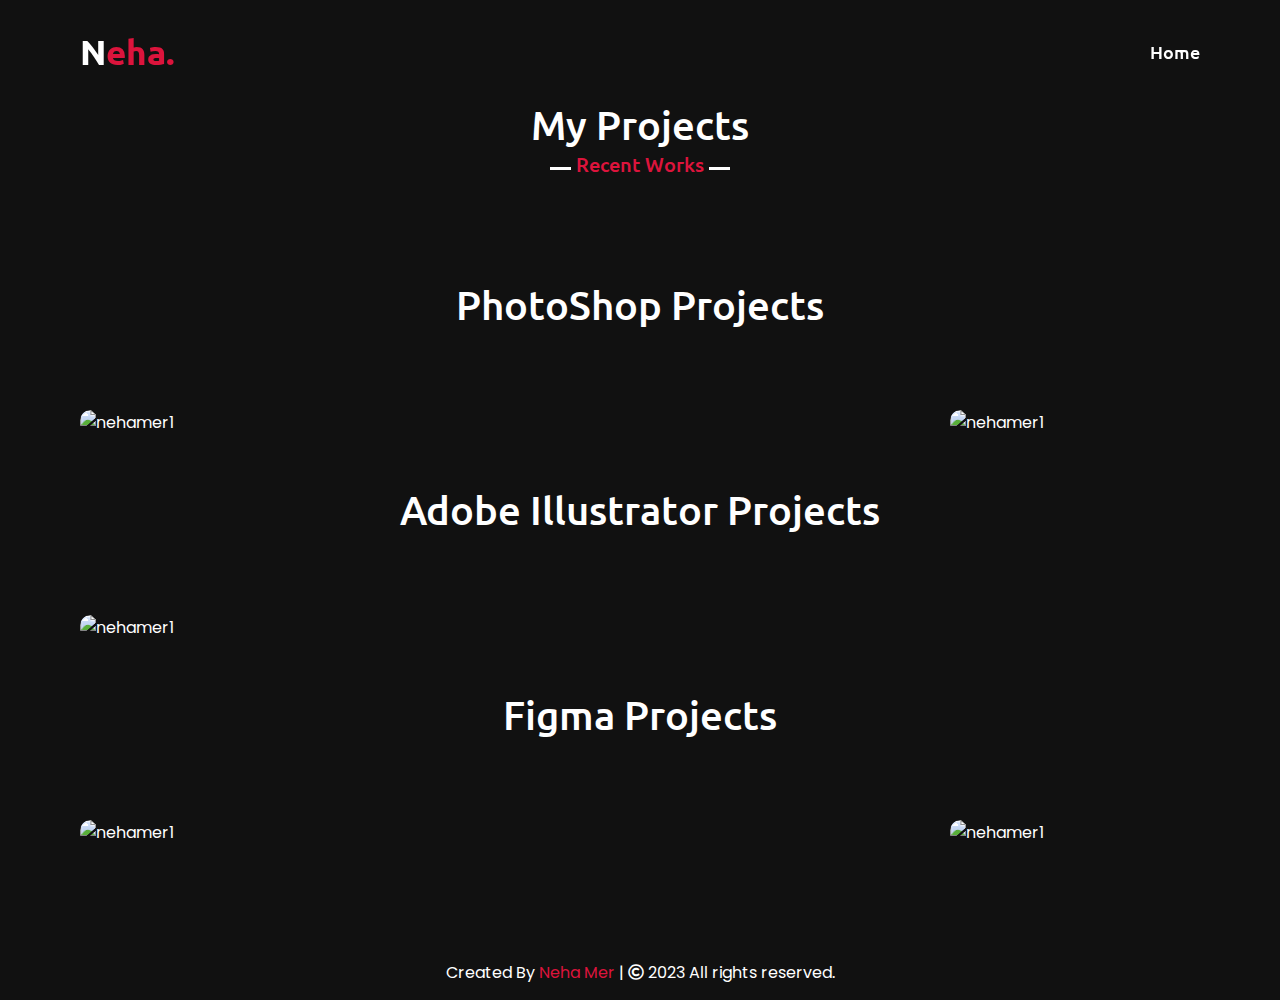
==== Projects.html @ 65803ea8 "UPLOAD FILES" ====
<!DOCTYPE html>
<html lang="en">
<head>
    <meta charset="UTF-8">
    <meta name="viewport" content="width=device-width, initial-scale=1.0">
    <title>Personal Portfolio Website</title>
    <link rel="stylesheet" href="style.css">
    <link rel="stylesheet" href="https://cdnjs.cloudflare.com/ajax/libs/font-awesome/5.15.3/css/all.min.css"/>
    <script src="https://code.jquery.com/jquery-3.5.1.min.js"></script>
    <script src="https://cdnjs.cloudflare.com/ajax/libs/typed.js/2.0.11/typed.min.js"></script>
    <script src="https://cdnjs.cloudflare.com/ajax/libs/waypoints/4.0.1/jquery.waypoints.min.js"></script>
    <script src="https://cdnjs.cloudflare.com/ajax/libs/OwlCarousel2/2.3.4/owl.carousel.min.js"></script>
    <link rel="stylesheet" href="https://cdnjs.cloudflare.com/ajax/libs/OwlCarousel2/2.3.4/assets/owl.carousel.min.css"/>

</head>
<body>
    <div class="scroll-up-btn">
        <i class="fas fa-angle-up"></i>
    </div>
    <nav class="navbar">
        <div class="max-width">
            <div class="logo"><a href="#">N<span>eha.</span></a></div>
            <ul class="menu">
                <li><a href="index.html" class="menu-btn">Home</a></li>
                
            </ul>
            <div class="menu-btn">
                <i class="fas fa-bars"></i>
            </div>
        </div>
    </nav>

    <!-- home section start -->
   

    <!-- about section start -->
    

    <!-- services section start -->
    
    <!-- skills section start -->
    
    <!-- project section start -->
      <section class="teams" id="teams">
        <div class="max-width">
            <h2 class="title">My Projects</h2>

            <h2 class="ttitle">PhotoShop Projects</h2>
                <div class="work-list">

                  
                    <div class="work">
                        
                        <img src="images/PORT/BUSINESSCARD.png" alt="nehamer1">
                        <div class="layer">
                            <h3> A PROJECTS</h3>
                        
                        </div>
                    </div>
                    <div class="work">
                        <img src="images/PORT/FLYER.png" alt="">
                        <div class="layer">
                            <h3>B PROJECTS</h3>
                            
                        </div>
                    </div>
                    <div class="work">
                        <img src="images/PORT/MAGAZINE.png" alt="">
                        <div class="layer">
                            <h3>C PROJECTS </h3>
                            
                        </div>
                        
                    </div>

                    <div class="work">
                        
                        <img src="images/PORT/POSTER.png" alt="nehamer1">
                        <div class="layer">
                            <h3> D PROJECTS</h3>
                           
                        </div>
                    </div>
                    </div>
                </div>

                <div class="max-width">
                <h2 class="ttitle">Adobe Illustrator Projects</h2>
                <div class="work-list">

                  
                    <div class="work">
                        
                        <img src="images/PORT/ILL/CANADA.png" alt="nehamer1">
                        <div class="layer">
                            <h3> E PROJECTS</h3>
                        
                        </div>
                    </div>
                    <div class="work">
                        <img src="images/PORT/ILL/BUSINESSCARD.png" alt="">
                        <div class="layer">
                            <h3>F PROJECTS</h3>
                            
                        </div>
                    </div>
                    <div class="work">
                        <img src="images/PORT/ILL/GYM.png" alt="">
                        <div class="layer">
                            <h3>G PROJECTS </h3>
                            
                        </div>
                        
                    </div>

                    
                    </div>
                </div>

                <div class="max-width">
                <h2 class="ttitle">Figma Projects</h2>
                <div class="work-list">

                  
                    <div class="work">
                        
                        <img src="images/insta M.jpeg" alt="nehamer1">
                        <div class="layer">
                            <h3> I PROJECTS</h3>
                        
                        </div>
                    </div>
                    <div class="work">
                        <img src="images/weather.jpeg" alt="">
                        <div class="layer">
                            <h3>J PROJECTS</h3>
                            
                        </div>
                    </div>
                    <div class="work">
                        <img src="images/file_Mockup.jpeg" alt="">
                        <div class="layer">
                            <h3>K PROJECTS </h3>
                            
                        </div>
                        
                    </div>

                    <div class="work">
                        
                        <img src="images/insta M.jpeg" alt="nehamer1">
                        <div class="layer">
                            <h3> L PROJECTS</h3>
                           
                        </div>
                    </div>
                    </div>
                </div>
    </section>


               

    <!-- footer section start -->
    <footer>
        <span>Created By <a href="">Neha Mer</a> | <span class="far fa-copyright"></span> 2023 All rights reserved.</span>
    </footer>

    <script src="script.js"></script>
    <script>
        const scriptURL = 'https://script.google.com/macros/s/AKfycbx9KCAohNTqaZGosoQh_d7rywT_AVhth2XgjEk4Aojrrw5KRlVDUwR_ruDy-Goc1YJQIQ/exec'
        const form = document.forms['submit-to-google-sheet']
      
        form.addEventListener('submit', e => {
          e.preventDefault()
          fetch(scriptURL, { method: 'POST', body: new FormData(form)})
            .then(response => console.log('Success!', response))
            .catch(error => console.error('Error!', error.message))
        })
      </script>
</body>
</html>
---- style.css ----
/*  import google fonts */
@import url('https://fonts.googleapis.com/css2?family=Poppins:wght@400;500;600;700&family=Ubuntu:wght@400;500;700&display=swap');

*{
    margin: 0;
    padding: 0;
    box-sizing: border-box;
    text-decoration: none;
}
html{
    scroll-behavior: smooth;
}

/* custom scroll bar */
::-webkit-scrollbar {
    width: 10px;
}
::-webkit-scrollbar-track {
    background: #f1f1f1;
}
::-webkit-scrollbar-thumb {
    background: #888;
}

::-webkit-scrollbar-thumb:hover {
    background: #555;
}

/* all similar content styling codes */
section{
    padding: 100px 0;
}
.max-width{
    max-width: 1300px;
    padding: 0 80px;
    margin: auto;
}
.about, .services, .skills, .teams, .contact, footer{
    font-family: 'Poppins', sans-serif;
}
.about .about-content,
.services .serv-content,
.skills .skills-content,
.contact .contact-content{
    display: flex;
    flex-wrap: wrap;
    align-items: center;
    justify-content: space-between;
}
section .title{
    position: relative;
    text-align: center;
    font-size: 40px;
    font-weight: 500;
    margin-bottom: 60px;
    padding-bottom: 20px;
    font-family: 'Ubuntu', sans-serif;
}




section .ttitle{
    position: relative;
    text-align: center;
    font-size: 40px;
    font-weight: 500;
    margin-bottom: 60px;
    padding-bottom: 20px;
    padding-top: 50px;
    font-family: 'Ubuntu', sans-serif;
}



section .title::before{
    content: "";
    position: absolute;
    bottom: 0px;
    left: 50%;
    width: 180px;
    height: 3px;
    background: #111;
    transform: translateX(-50%);
}
section .title::after{
    position: absolute;
    bottom: -8px;
    left: 50%;
    font-size: 20px;
    color: crimson;
    padding: 0 5px;
    background: #fff;
    transform: translateX(-50%);
}

/* navbar styling */
.navbar{
    position: fixed;
    width: 100%;
    z-index: 999;
    padding: 30px 0;
    font-family: 'Ubuntu', sans-serif;
    transition: all 0.3s ease;
}
.navbar.sticky{
    padding: 15px 0;
    background: crimson;
}
.navbar .max-width{
    display: flex;
    align-items: center;
    justify-content: space-between;
}
.navbar .logo a{
    color: #fff;
    font-size: 35px;
    font-weight: 600;
}
.navbar .logo a span{
    color: crimson;
    transition: all 0.3s ease;
}
.navbar.sticky .logo a span{
    color: #fff;
}
.navbar .menu li{
    list-style: none;
    display: inline-block;
}
.navbar .menu li a{
    display: block;
    color: #fff;
    font-size: 18px;
    font-weight: 500;
    margin-left: 25px;
    transition: color 0.3s ease;
}
.navbar .menu li a:hover{
    color: crimson;
}
.navbar.sticky .menu li a:hover{
    color: #fff;
}

/* menu btn styling */
.menu-btn{
    color: #fff;
    font-size: 23px;
    cursor: pointer;
    display: none;
}
.scroll-up-btn{
    position: fixed;
    height: 45px;
    width: 42px;
    background: crimson;
    right: 30px;
    bottom: 10px;
    text-align: center;
    line-height: 45px;
    color: #fff;
    z-index: 9999;
    font-size: 30px;
    border-radius: 6px;
    border-bottom-width: 2px;
    cursor: pointer;
    opacity: 0;
    pointer-events: none;
    transition: all 0.3s ease;
}
.scroll-up-btn.show{
    bottom: 30px;
    opacity: 1;
    pointer-events: auto;
}
.scroll-up-btn:hover{
    filter: brightness(90%);
}


/* home section styling */
.home{
    display: flex;
    background: url("images/NEHA\ FULL-BACK.jpg") no-repeat center;
    height: 100vh;
    color: #fff;
    min-height: 500px;
    background-size: cover;
    background-attachment: fixed;
    font-family: 'Ubuntu', sans-serif;
}




.phome{

    background-color: #000000;
 
    color: #000000;
    
    background-size: cover;
 
    font-family: 'Ubuntu', sans-serif;
}






.home .max-width{
  width: 100%;
  display: flex;
}
.home .max-width .row{
  margin-right: 0;
}
.home .home-content .text-1{
    font-size: 27px;
}
.home .home-content .text-2{
    font-size: 75px;
    font-weight: 600;
    margin-left: -3px;
}
.home .home-content .text-3{
    font-size: 40px;
    margin: 5px 0;
}
.home .home-content .text-3 span{
    color: crimson;
    font-weight: 500;
}
.home .home-content a{
    display: inline-block;
    background: crimson;
    color: #fff;
    font-size: 25px;
    padding: 12px 36px;
    margin-top: 20px;
    font-weight: 400;
    border-radius: 6px;
    border: 2px solid crimson;
    transition: all 0.3s ease;
}
.home .home-content a:hover{
    color: crimson;
    background: none;
}

/* about section styling */
.about .title::after{
    content: "who i am";
}
.about .about-content .left{
    width: 45%;
}
.about .about-content .left img{
    height: 400px;
    width: 400px;
    object-fit: cover;
    border-radius: 6px;
}
.about .about-content .right{
    width: 55%;
}
.about .about-content .right .text{
    font-size: 25px;
    font-weight: 600;
    margin-bottom: 10px;
}
.about .about-content .right .text span{
    color: crimson;
}
.about .about-content .right p{
    text-align: justify;
}
.about .about-content .right a{
    display: inline-block;
    background: crimson;
    color: #fff;
    font-size: 20px;
    font-weight: 500;
    padding: 10px 30px;
    margin-top: 20px;
    border-radius: 6px;
    border: 2px solid crimson;
    transition: all 0.3s ease;
}
.about .about-content .right a:hover{
    color: crimson;
    background: none;
}

/* services section styling */
.services, .teams{
    color:#fff;
    background: #111;
}
.services .title::before,
.teams .title::before{
    background: #fff;
}
.services .title::after,
.teams .title::after{
    background: #111;
    content: "what i provide";
}
.services .serv-content .card{
    width: calc(33% - 20px);
    background: #222;
    text-align: center;
    border-radius: 6px;
    padding: 50px 25px;
    cursor: pointer;
    transition: all 0.3s ease;
}
.services .serv-content .card:hover{
    background: crimson;
}
.services .serv-content .card .box{
    transition: all 0.3s ease;
}
.services .serv-content .card:hover .box{
    transform: scale(1.05);
}
.services .serv-content .card i{
    font-size: 50px;
    color: crimson;
    transition: color 0.3s ease;
}
.services .serv-content .card:hover i{
    color: #fff;
}
.services .serv-content .card .text{
    font-size: 25px;
    font-weight: 500;
    margin: 10px 0 7px 0;
}

/* skills section styling */

.skills .title::after{
    content: "what i know";
}
.skills .skills-content .column{
    width: calc(50% - 30px);
}
.skills .skills-content .left .text{
    font-size: 20px;
    font-weight: 600;
    margin-bottom: 10px;
}
.skills .skills-content .left p{
    text-align: justify;
}
.skills .skills-content .left a{
    display: inline-block;
    background: crimson;
    color: #fff;
    font-size: 18px;
    font-weight: 500;
    padding: 8px 16px;
    margin-top: 20px;
    border-radius: 6px;
    border: 2px solid crimson;
    transition: all 0.3s ease;
}
.skills .skills-content .left a:hover{
    color: crimson;
    background: none;
}
.skills .skills-content .right .bars{
    margin-bottom: 15px;
}
.skills .skills-content .right .info{
    display: flex;
    margin-bottom: 5px;
    align-items: center;
    justify-content: space-between;
}
.skills .skills-content .right span{
    font-weight: 500;
    font-size: 18px;
}
.skills .skills-content .right .line{
    height: 5px;
    width: 100%;
    background: lightgrey;
    position: relative;
}
.skills .skills-content .right .line::before{
    content: "";
    position: absolute;
    height: 100%;
    left: 0;
    top: 0;
    background: crimson;
}
.skills-content .right .html::before{
    width: 90%;
}
.skills-content .right .css::before{
    width: 60%;
}
.skills-content .right .js::before{
    width: 80%;
}
.skills-content .right .php::before{
    width: 50%;
}
.skills-content .right .mysql::before{
    width: 70%;
}

/* teams section styling */

.work-list {
    display: grid;
    grid-template-columns: repeat(auto-fit, minmax(250px, 1fr));
    grid-gap: 40px;
    margin-top: 50px;
    overflow: hidden;
}

.work {
    position: relative;
    overflow: hidden;
    border-radius: 10px;
}

.work img {
    width: 100%;
    border-radius: 10px;
    display: block;
    transition: transform 0.5s;
}

.layer {
    width: 100%;
    height: 0;
    position: absolute;
    background: linear-gradient(rgba(0, 0, 0, 0.6), #ff004f);
    border-radius: 10px;
    left: 0;
    bottom: 0;
    overflow: hidden;
    display: flex;
    align-items: center;
    justify-content: center;
    flex-direction: column;
    text-align: center;
    padding: 0 40px;
    font-size: 14px;
    transition: 0.5s;
}

.layer h3 {
    font-weight: 500;
    margin-bottom: 20px;
}

.layer a {
    margin-top: 20px;
    color: #ff004f;
    text-decoration: none;
    font-size: 18px;
    background: #fff;
    line-height: 50px;
    width: 50px;
    height: 50px;
    border-radius: 50%;
    text-align: center;
}

.work:hover img {
    transform: scale(1.1);
}

.work:hover .layer {
    height: 100%;
}

.btn {
    display: block;
    margin: 50px auto;
    width: fit-content;
    border: 1px solid #b54769;
    text-decoration: none;
    color: #fff;
    padding: 14px 50px;
    border-radius: 6px;
    transition: 0.6s;
}

.btn:hover {
    background: #ff004f;
}




.teams .title::after{
    content: "Recent Works";
}
.teams .carousel .card{
    background: #222;
    border-radius: 6px;
    padding: 25px 35px;
    text-align: center;
    overflow: hidden;
    transition: all 0.3s ease;
}
.teams .carousel .card:hover{
    background: crimson;
}
.teams .carousel .card .box{
    display: flex;
    flex-direction: column;
    align-items: center;
    justify-content: center;
    transition: all 0.3s ease;
}
.teams .carousel .card:hover .box{
    transform: scale(1.05);
}
.teams .carousel .card .text{
    font-size: 25px;
    font-weight: 500;
    margin: 10px 0 7px 0;
}
.teams .carousel .card img{
    height: 150px;
    width: 150px;
    object-fit: cover;
    border-radius: 50%;
    border: 5px solid crimson;
    transition: all 0.3s ease;
}
.teams .carousel .card:hover img{
    border-color: #fff;
}
.owl-dots{
    text-align: center;
    margin-top: 20px;
}
.owl-dot{
    height: 13px;
    width: 13px;
    margin: 0 5px;
    outline: none!important;
    border-radius: 50%;
    border: 2px solid crimson!important;
    transition: all 0.3s ease;
}
.owl-dot.active{
    width: 35px;
    border-radius: 14px;
}
.owl-dot.active,
.owl-dot:hover{
    background: crimson!important;
}

/* contact section styling */
.contact .title::after{
    content: "get in touch";
}
.contact .contact-content .column{
    width: calc(50% - 30px);
}
.contact .contact-content .text{
    font-size: 20px;
    font-weight: 600;
    margin-bottom: 10px;
}
.contact .contact-content .left p{
    text-align: justify;
}
.contact .contact-content .left .icons{
    margin: 10px 0;
}
.contact .contact-content .row{
    display: flex;
    height: 65px;
    align-items: center;
}
.contact .contact-content .row .info{
    margin-left: 30px;
}
.contact .contact-content .row i{
    font-size: 25px;
    color: crimson;
}
.contact .contact-content .info .head{
    font-weight: 500;
}
.contact .contact-content .info .sub-title{
    color: #333;
}
.contact .right form .fields{
    display: flex;
}
.contact .right form .field,
.contact .right form .fields .field{
    height: 45px;
    width: 100%;
    margin-bottom: 15px;
}
.contact .right form .textarea{
    height: 80px;
    width: 100%;
}
.contact .right form .name{
    margin-right: 10px;
}
.contact .right form .field input,
.contact .right form .textarea textarea{
    height: 100%;
    width: 100%;
    border: 1px solid lightgrey;
    border-radius: 6px;
    outline: none;
    padding: 0 15px;
    font-size: 17px;
    font-family: 'Poppins', sans-serif;
    transition: all 0.3s ease;
}
.contact .right form .field input:focus,
.contact .right form .textarea textarea:focus{
    border-color: #b3b3b3;
}
.contact .right form .textarea textarea{
  padding-top: 10px;
  resize: none;
}
.contact .right form .button-area{
  display: flex;
  align-items: center;
}
.right form .button-area button{
  color: #fff;
  display: block;
  width: 160px!important;
  height: 45px;
  outline: none;
  font-size: 18px;
  font-weight: 500;
  border-radius: 6px;
  cursor: pointer;
  flex-wrap: nowrap;
  background: crimson;
  border: 2px solid crimson;
  transition: all 0.3s ease;
}
.right form .button-area button:hover{
  color: crimson;
  background: none;
}
/* footer section styling */
footer{
    background: #111;
    padding: 15px 23px;
    color: #fff;
    text-align: center;
}
footer span a{
    color: crimson;
    text-decoration: none;
}
footer span a:hover{
    text-decoration: underline;
}


/* responsive media query start */
@media (max-width: 1104px) {
    .about .about-content .left img{
        height: 350px;
        width: 350px;
    }
}
@media (max-width: 733px) {
    .home {
        background-image: url(images/NEHA\ FULL-BACK.jpg);
        background-size: cover;
        background-position: center;
    }}

@media (max-width: 991px) {
    .max-width{
        padding: 0 50px;
    }
}


@media (max-width: 947px){
    .menu-btn{
        display: block;
        z-index: 999;
    }
    .menu-btn i.active:before{
        content: "\f00d";
    }
    .navbar .menu{
        position: fixed;
        height: 100vh;
        width: 100%;
        left: -100%;
        top: 0;
        background: #111;
        text-align: center;
        padding-top: 80px;
        transition: all 0.3s ease;
    }
    .navbar .menu.active{
        left: 0;
    }
    .navbar .menu li{
        display: block;
    }
    .navbar .menu li a{
        display: inline-block;
        margin: 20px 0;
        font-size: 25px;
    }
    .home .home-content .text-2{
        font-size: 30px;
    }
    .home .home-content .text-3{
        font-size: 30px;
    }
    .home .home-content a{
        font-size: 23px;
        padding: 10px 30px;
    }
    .max-width{
        max-width: 930px;
    }
    .about .about-content .column{
        width: 100%;
    }
    .about .about-content .left{
        display: flex;
        justify-content: center;
        margin: 0 auto 60px;
    }
    .about .about-content .right{
        flex: 100%;
    }
    .services .serv-content .card{
        width: calc(50% - 10px);
        margin-bottom: 20px;
    }
    .skills .skills-content .column,
    .contact .contact-content .column{
        width: 100%;
        margin-bottom: 35px;
    }
}

@media (max-width: 690px) {
    .max-width{
        padding: 0 23px;
    }
    .home .home-content .text-2{
        font-size: 60px;
    }
    .home .home-content .text-3{
        font-size: 32px;
    }
    .home .home-content a{
        font-size: 20px;
    }
    .services .serv-content .card{
        width: 100%;
    }
}

@media (max-width: 500px) {
    .home .home-content .text-2{
        font-size: 30px;
    }
    .home .home-content .text-3{
        font-size: 27px;
    }
    .about .about-content .right .text,
    .skills .skills-content .left .text{
        font-size: 19px;
    }
    .contact .right form .fields{
        flex-direction: column;
    }
    .contact .right form .name,
    .contact .right form .email{
        margin: 0;
    }
    .right form .error-box{
       width: 150px;
    }
    .scroll-up-btn{
        right: 15px;
        bottom: 15px;
        height: 38px;
        width: 35px;
        font-size: 23px;
        line-height: 38px;
    }
}
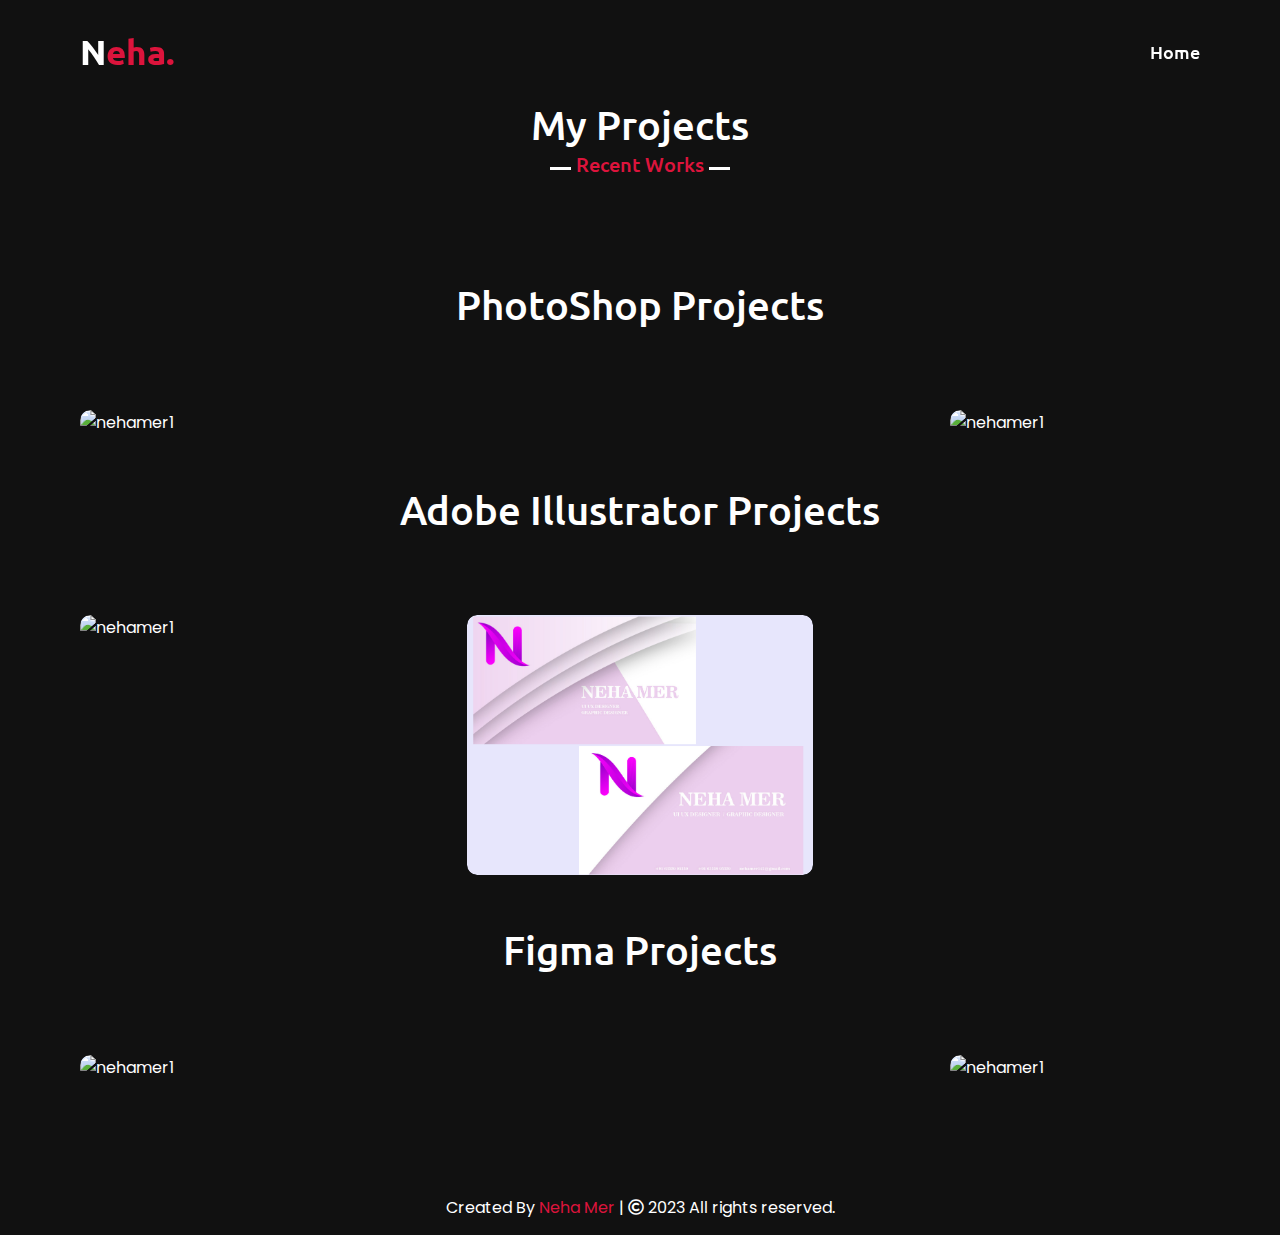
==== commit ec8827ff: "Update Projects.html" ====
--- a/Projects.html
+++ b/Projects.html
@@ -53,21 +53,21 @@
                         
                         <img src="images/PORT/BUSINESSCARD.png" alt="nehamer1">
                         <div class="layer">
-                            <h3> A PROJECTS</h3>
+                            <h3> Business Card MockUp Created in PhotoShop</h3>
                         
                         </div>
                     </div>
                     <div class="work">
                         <img src="images/PORT/FLYER.png" alt="">
                         <div class="layer">
-                            <h3>B PROJECTS</h3>
+                            <h3>Flyer Created in PhotoShop</h3>
                             
                         </div>
                     </div>
                     <div class="work">
                         <img src="images/PORT/MAGAZINE.png" alt="">
                         <div class="layer">
-                            <h3>C PROJECTS </h3>
+                            <h3>Magazine Cover Design created in PhotoShop </h3>
                             
                         </div>
                         
@@ -77,7 +77,7 @@
                         
                         <img src="images/PORT/POSTER.png" alt="nehamer1">
                         <div class="layer">
-                            <h3> D PROJECTS</h3>
+                            <h3> Poster created in PhotoShop</h3>
                            
                         </div>
                     </div>
@@ -93,21 +93,21 @@
                         
                         <img src="images/PORT/ILL/CANADA.png" alt="nehamer1">
                         <div class="layer">
-                            <h3> E PROJECTS</h3>
+                            <h3> Social Media Post design in Adobe Illustrator</h3>
                         
                         </div>
                     </div>
                     <div class="work">
                         <img src="images/PORT/ILL/BUSINESSCARD.png" alt="">
                         <div class="layer">
-                            <h3>F PROJECTS</h3>
+                            <h3>Business Card Design in Adobe Illustrator</h3>
                             
                         </div>
                     </div>
                     <div class="work">
                         <img src="images/PORT/ILL/GYM.png" alt="">
                         <div class="layer">
-                            <h3>G PROJECTS </h3>
+                            <h3>Social Media Post Design in Adobe Illustrator </h3>
                             
                         </div>
                         
@@ -124,23 +124,23 @@
                   
                     <div class="work">
                         
-                        <img src="images/insta M.jpeg" alt="nehamer1">
+                        <img src="images/FIGMA/HOMECHEF.png" alt="nehamer1">
                         <div class="layer">
-                            <h3> I PROJECTS</h3>
+                            <h3> HomeChef Mobile App UI design in Figma</h3>
                         
                         </div>
                     </div>
                     <div class="work">
-                        <img src="images/weather.jpeg" alt="">
+                        <img src="images/FIGMA/INSTA.png" alt="">
                         <div class="layer">
-                            <h3>J PROJECTS</h3>
+                            <h3>Instagram Clone App UI design in Figma</h3>
                             
                         </div>
                     </div>
                     <div class="work">
-                        <img src="images/file_Mockup.jpeg" alt="">
+                        <img src="images/FIGMA/FILEMANAGER.png" alt="">
                         <div class="layer">
-                            <h3>K PROJECTS </h3>
+                            <h3>File Manager App UI design in Figma </h3>
                             
                         </div>
                         
@@ -148,9 +148,9 @@
 
                     <div class="work">
                         
-                        <img src="images/insta M.jpeg" alt="nehamer1">
+                        <img src="images/FIGMA/WEATHER.png" alt="nehamer1">
                         <div class="layer">
-                            <h3> L PROJECTS</h3>
+                            <h3> Weather App UI design in Figma</h3>
                            
                         </div>
                     </div>
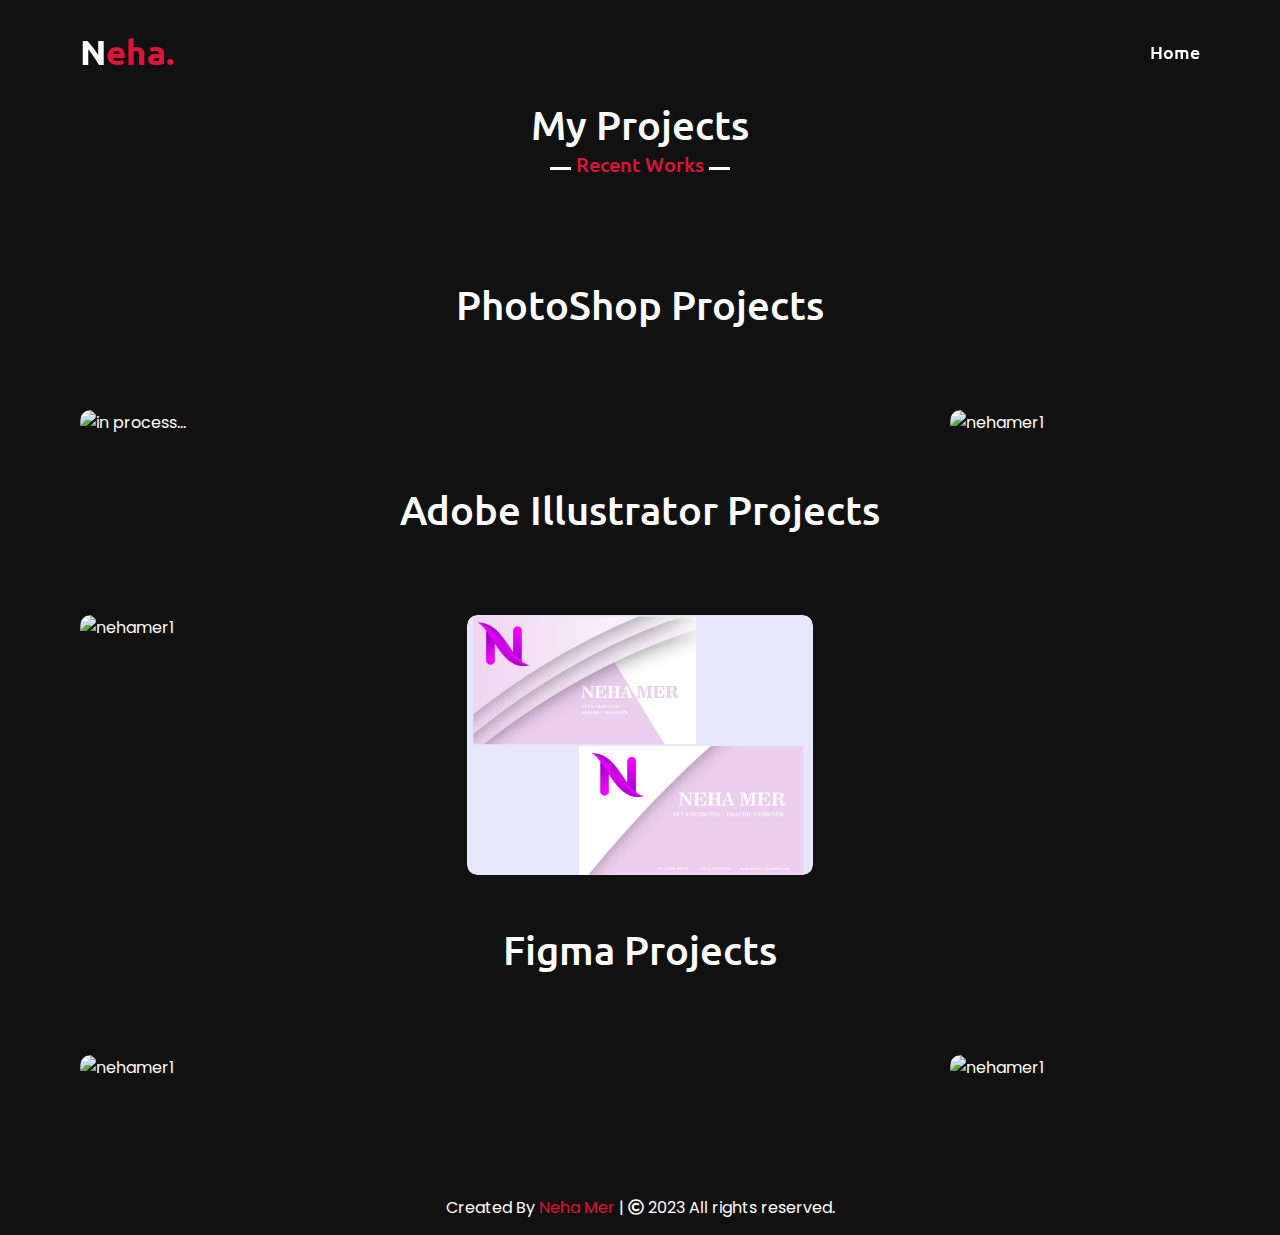
==== commit c799399e: "Update Projects.html" ====
--- a/Projects.html
+++ b/Projects.html
@@ -51,7 +51,7 @@
                   
                     <div class="work">
                         
-                        <img src="images/PORT/BUSINESSCARD.png" alt="nehamer1">
+                        <img src="images/PORT/BUSINESSCARD.png" alt="in process...">
                         <div class="layer">
                             <h3> Business Card MockUp Created in PhotoShop</h3>
                         
@@ -124,21 +124,21 @@
                   
                     <div class="work">
                         
-                        <img src="images/FIGMA/HOMECHEF.png" alt="nehamer1">
+                        <img src="images/PORT/FIGMA/HOMECHEF.png" alt="nehamer1">
                         <div class="layer">
                             <h3> HomeChef Mobile App UI design in Figma</h3>
                         
                         </div>
                     </div>
                     <div class="work">
-                        <img src="images/FIGMA/INSTA.png" alt="">
+                        <img src="images/PORT/FIGMA/INSTA.png" alt="">
                         <div class="layer">
                             <h3>Instagram Clone App UI design in Figma</h3>
                             
                         </div>
                     </div>
                     <div class="work">
-                        <img src="images/FIGMA/FILEMANAGER.png" alt="">
+                        <img src="images/PORT/FIGMA/FILEMANAGER.png" alt="">
                         <div class="layer">
                             <h3>File Manager App UI design in Figma </h3>
                             
@@ -148,7 +148,7 @@
 
                     <div class="work">
                         
-                        <img src="images/FIGMA/WEATHER.png" alt="nehamer1">
+                        <img src="images/PORT/FIGMA/WEATHER.png" alt="nehamer1">
                         <div class="layer">
                             <h3> Weather App UI design in Figma</h3>
                            
